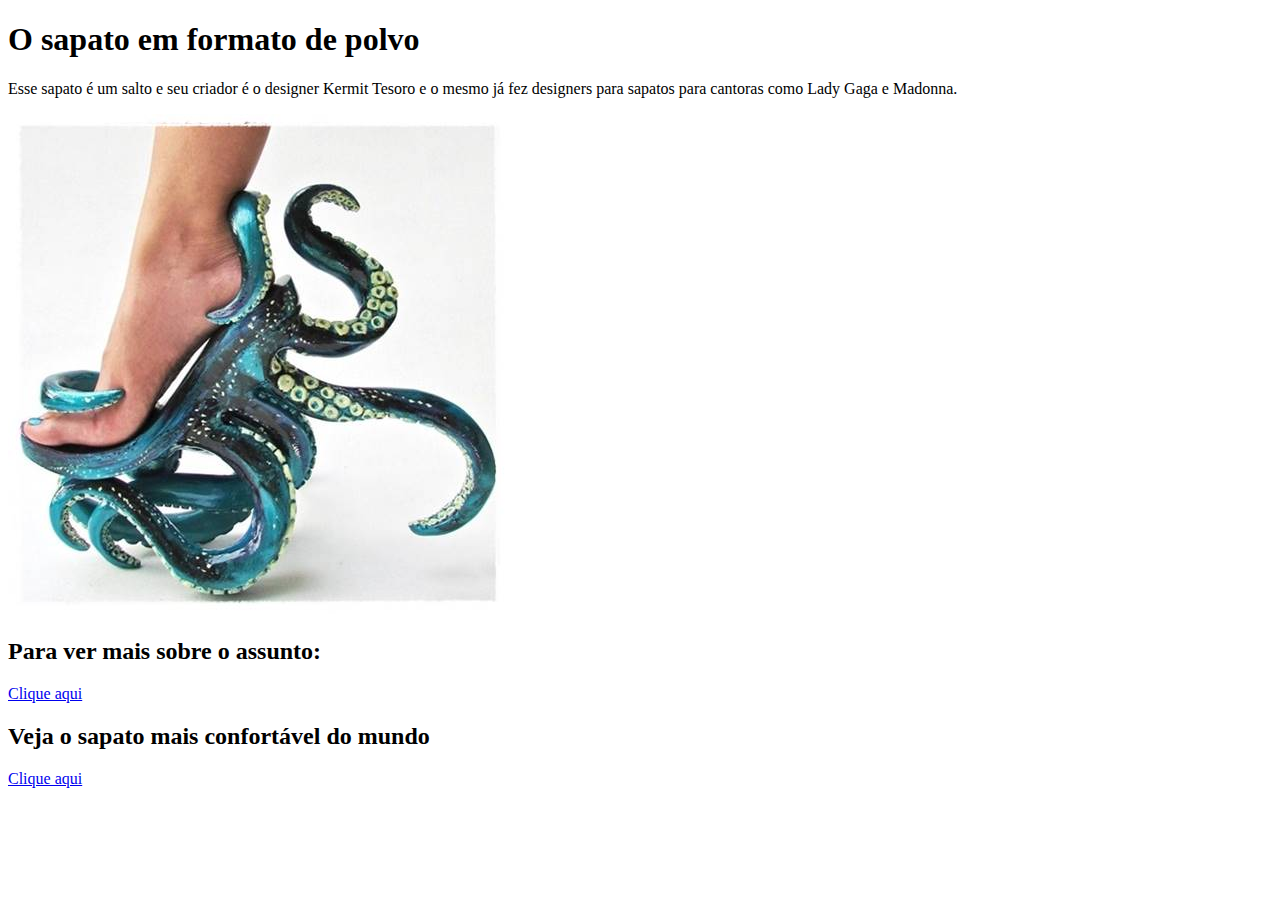
==== index.html @ 5ac418fc "Update index.html" ====
<!DOCTYPE html>
<html lang="en">
<head>
    <meta charset="UTF-8">
    <meta name="viewport" content="width=device-width, initial-scale=1.0">
    <link rel="shortcut icon" href="ICONE.ico" type="Aula-03/ICONE">
    <title></title>
</head>
<body>
    <h1>O sapato em formato de polvo</h1>
    
    <p> Esse sapato é um salto e seu criador é o designer Kermit Tesoro e o mesmo já fez designers para sapatos para cantoras como Lady Gaga e Madonna.
    </p>
    
    <img src="biz024-23.jpg" alt="logo do barão">
         





    </ol>
    <h2> Para ver mais sobre o assunto:</h2>
    <a href="https://www.rtp.pt/noticias/economia/kermit-tesoro-ofereceu-duas-criacoes-ao-museu-do-calcado_v1202363" target="_blank" color="black">Clique aqui</a>






    <h2>Veja o sapato mais confortável do mundo</h2>
    <a href="pdf.html" target="_blank"  download="COINI.pdf" type="aplication/pdf" color="#black"   >
        Clique aqui
    </a>
    
</body>
</html>
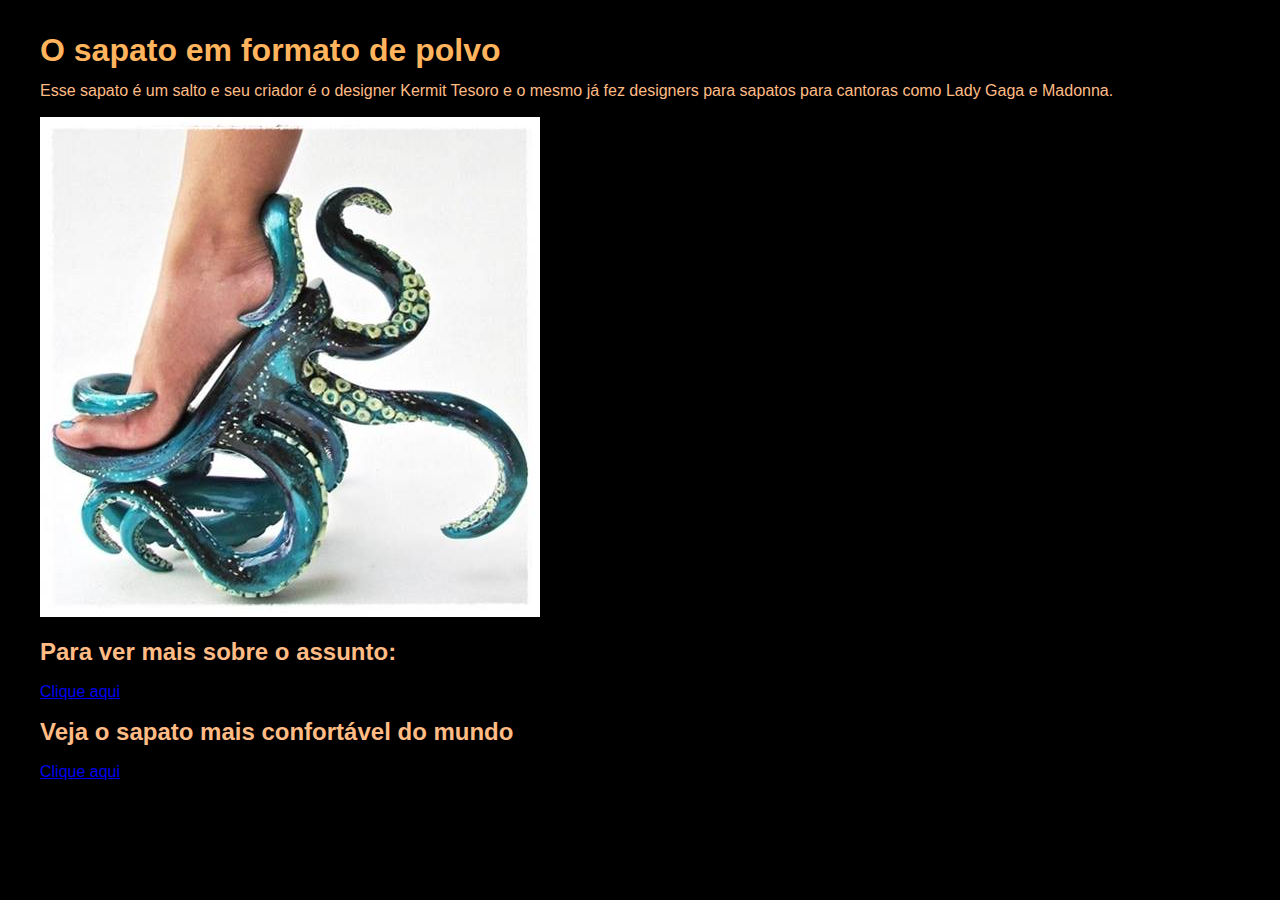
==== commit 830a9cb6: "27/03/2024" ====
--- a/index.html
+++ b/index.html
@@ -4,7 +4,18 @@
     <meta charset="UTF-8">
     <meta name="viewport" content="width=device-width, initial-scale=1.0">
     <link rel="shortcut icon" href="ICONE.ico" type="Aula-03/ICONE">
-    <title></title>
+    <style>
+        body {
+            margin-top: 40px;
+            margin-left: 40px;
+            margin-bottom: 20px;
+            line-height: 20px;
+        }
+    </style>
+
+
+    <title>O sapato</title>
+    <link rel="stylesheet" href="style.css">
 </head>
 <body>
     <h1>O sapato em formato de polvo</h1>
@@ -14,19 +25,9 @@
     
     <img src="biz024-23.jpg" alt="logo do barão">
          
-
-
-
-
-
     </ol>
     <h2> Para ver mais sobre o assunto:</h2>
     <a href="https://www.rtp.pt/noticias/economia/kermit-tesoro-ofereceu-duas-criacoes-ao-museu-do-calcado_v1202363" target="_blank" color="black">Clique aqui</a>
-
-
-
-
-
 
     <h2>Veja o sapato mais confortável do mundo</h2>
     <a href="pdf.html" target="_blank"  download="COINI.pdf" type="aplication/pdf" color="#black"   >
--- a/style.css
+++ b/style.css
@@ -0,0 +1,19 @@
+@charset "UTF-8";
+
+body 
+{
+    text-align: justify;
+    background-color: rgb(0, 0, 0);
+    color: rgb(255, 188, 133);
+    font-size: 12pt;
+    font-family: Arial;
+}
+
+h1
+{
+    color: rgb(255, 180, 93);
+}
+
+.container {
+    display: flex;
+  }
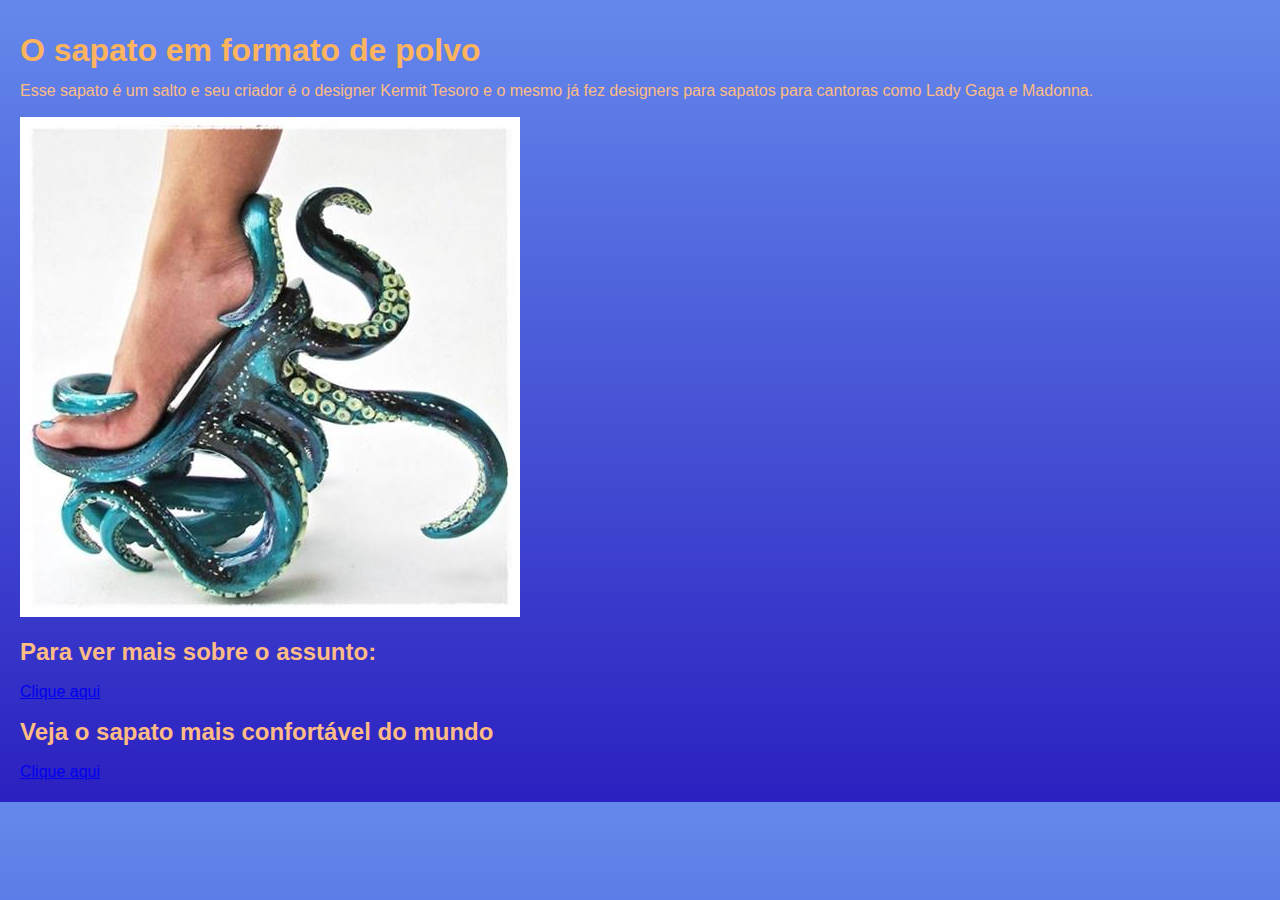
==== commit 156270c5: "Add files via upload" ====
--- a/index.html
+++ b/index.html
@@ -7,7 +7,8 @@
     <style>
         body {
             margin-top: 40px;
-            margin-left: 40px;
+            margin-left: 20px;
+            margin-right: 20px;
             margin-bottom: 20px;
             line-height: 20px;
         }
--- a/style.css
+++ b/style.css
@@ -3,7 +3,7 @@
 body 
 {
     text-align: justify;
-    background-color: rgb(0, 0, 0);
+    background: linear-gradient(to bottom, #6489ec, #2b20c0);
     color: rgb(255, 188, 133);
     font-size: 12pt;
     font-family: Arial;
@@ -17,3 +17,4 @@
 .container {
     display: flex;
   }
+
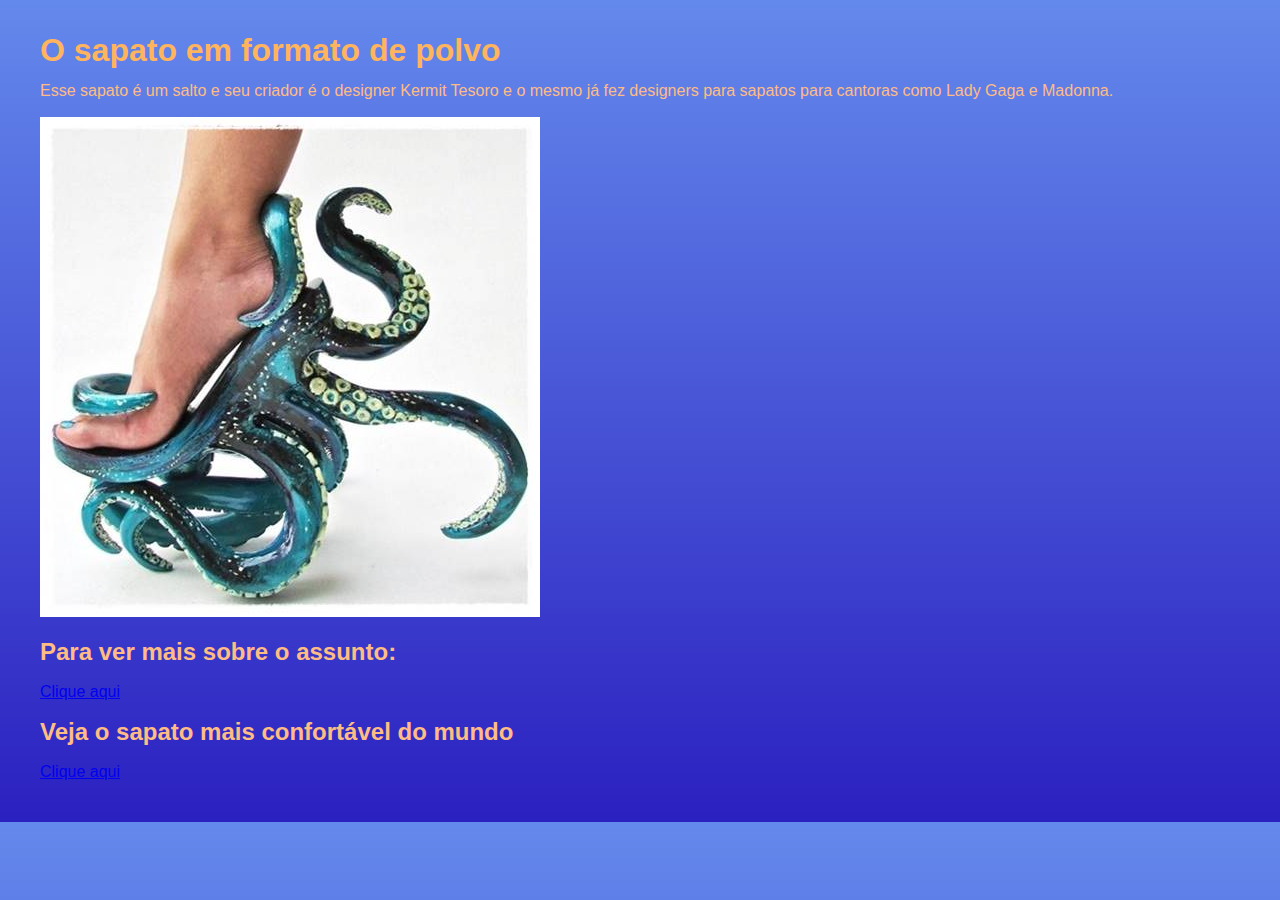
==== commit 30d01b7e: "Add files via upload" ====
--- a/index.html
+++ b/index.html
@@ -7,9 +7,9 @@
     <style>
         body {
             margin-top: 40px;
-            margin-left: 20px;
-            margin-right: 20px;
-            margin-bottom: 20px;
+            margin-left: 40px;
+            margin-right: 40px;
+            margin-bottom: 40px;
             line-height: 20px;
         }
     </style>
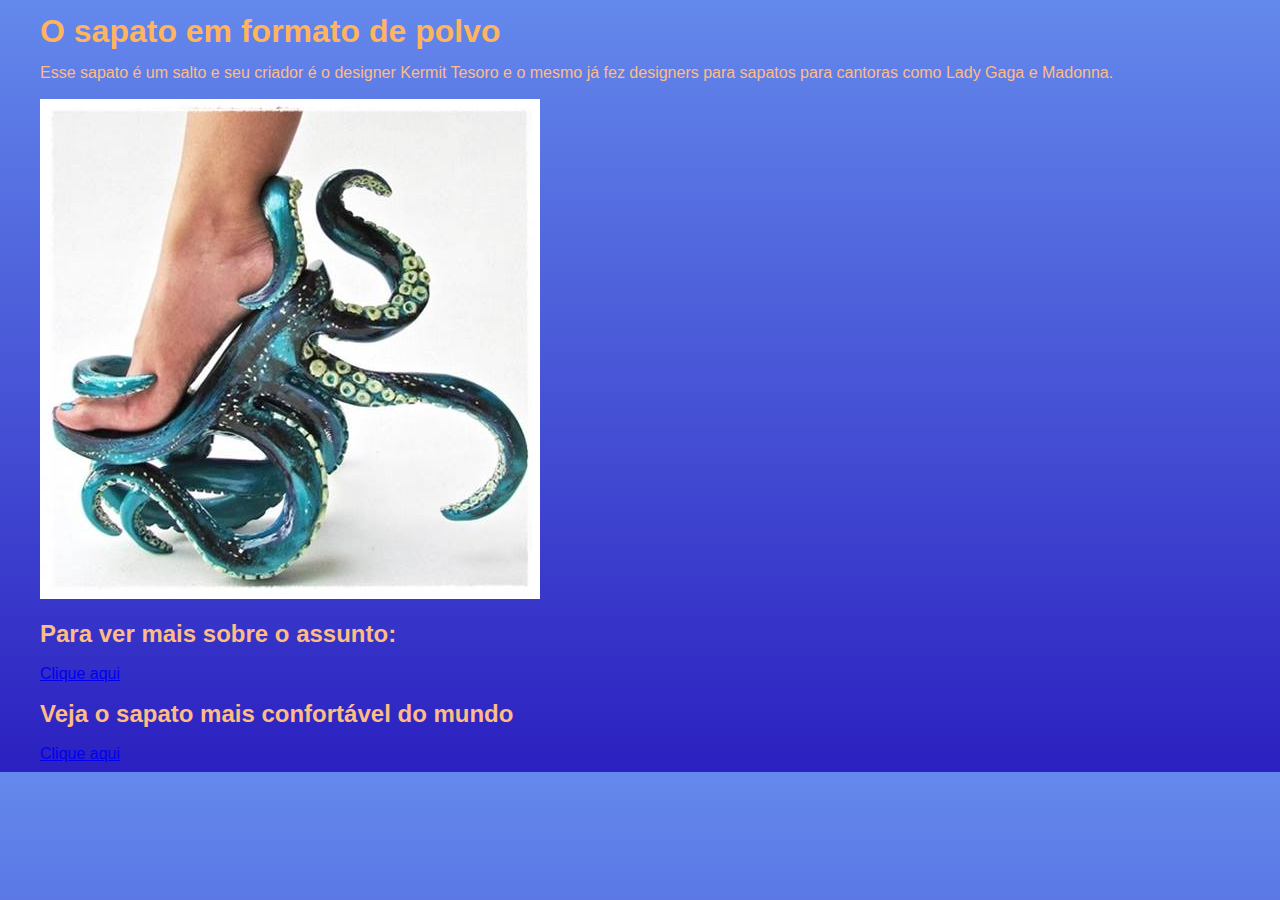
==== commit 77343c67: "Add files via upload" ====
--- a/index.html
+++ b/index.html
@@ -6,10 +6,8 @@
     <link rel="shortcut icon" href="ICONE.ico" type="Aula-03/ICONE">
     <style>
         body {
-            margin-top: 40px;
-            margin-left: 40px;
-            margin-right: 40px;
-            margin-bottom: 40px;
+            justify-content: center;
+            align-items: center;
             line-height: 20px;
         }
     </style>
--- a/style.css
+++ b/style.css
@@ -7,6 +7,8 @@
     color: rgb(255, 188, 133);
     font-size: 12pt;
     font-family: Arial;
+    margin-right: 40px;
+    margin-left: 40px;
 }
 
 h1
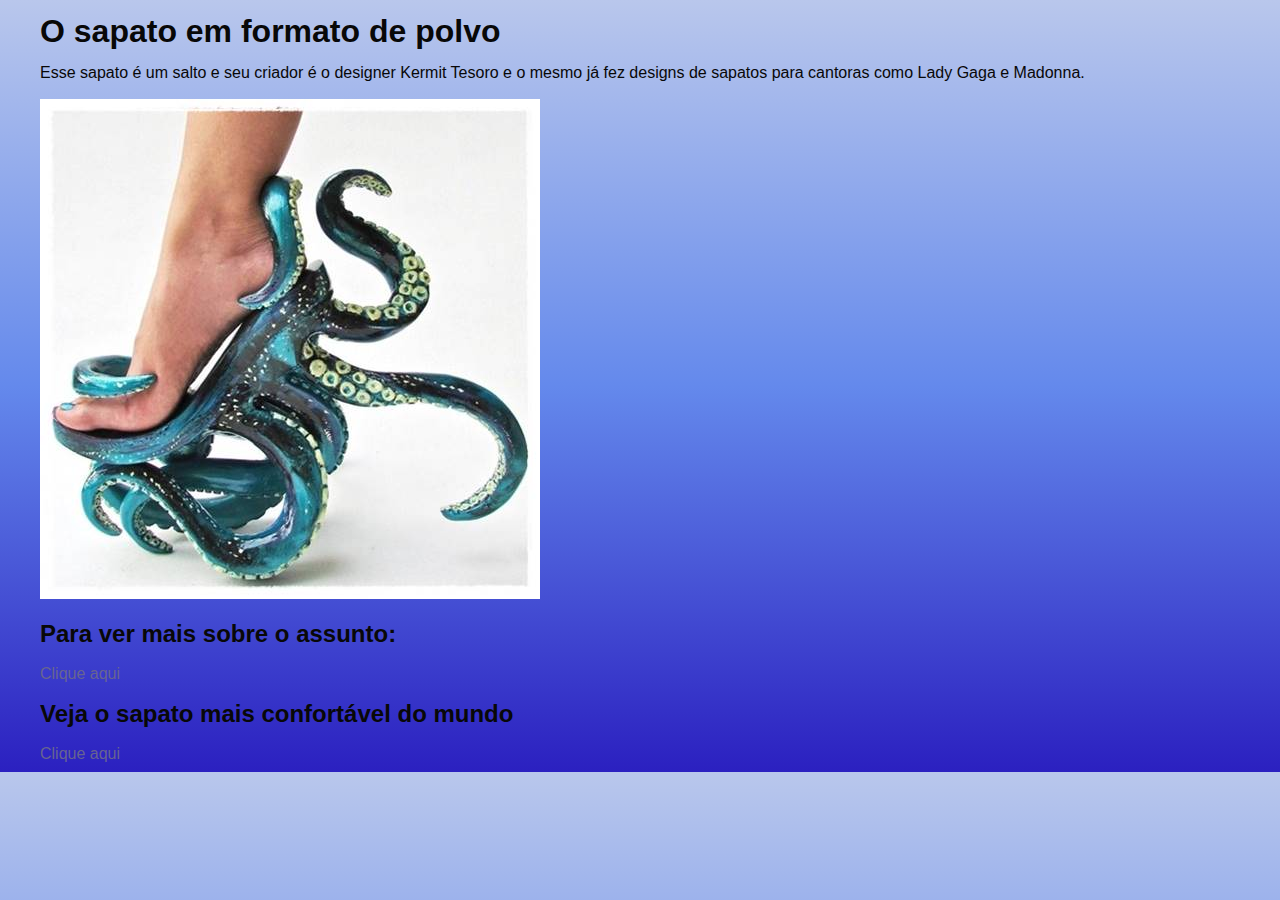
==== commit 97abd977: "Add files via upload" ====
--- a/index.html
+++ b/index.html
@@ -17,9 +17,9 @@
     <link rel="stylesheet" href="style.css">
 </head>
 <body>
-    <h1>O sapato em formato de polvo</h1>
+    <h1 class="destaque">O sapato em formato de polvo</h1>
     
-    <p> Esse sapato é um salto e seu criador é o designer Kermit Tesoro e o mesmo já fez designers para sapatos para cantoras como Lady Gaga e Madonna.
+    <p> Esse sapato é um salto e seu criador é o designer Kermit Tesoro e o mesmo já fez designs de sapatos para cantoras como Lady Gaga e Madonna.
     </p>
     
     <img src="biz024-23.jpg" alt="logo do barão">
--- a/style.css
+++ b/style.css
@@ -3,8 +3,8 @@
 body 
 {
     text-align: justify;
-    background: linear-gradient(to bottom, #6489ec, #2b20c0);
-    color: rgb(255, 188, 133);
+    background: linear-gradient(to bottom, #b9c7ec, #6489ec, #2b20c0);
+    color: #080808;
     font-size: 12pt;
     font-family: Arial;
     margin-right: 40px;
@@ -13,7 +13,12 @@
 
 h1
 {
-    color: rgb(255, 180, 93);
+    color: #080808;
+}
+
+a{
+    text-decoration: none;
+    color: #69668ffd;
 }
 
 .container {
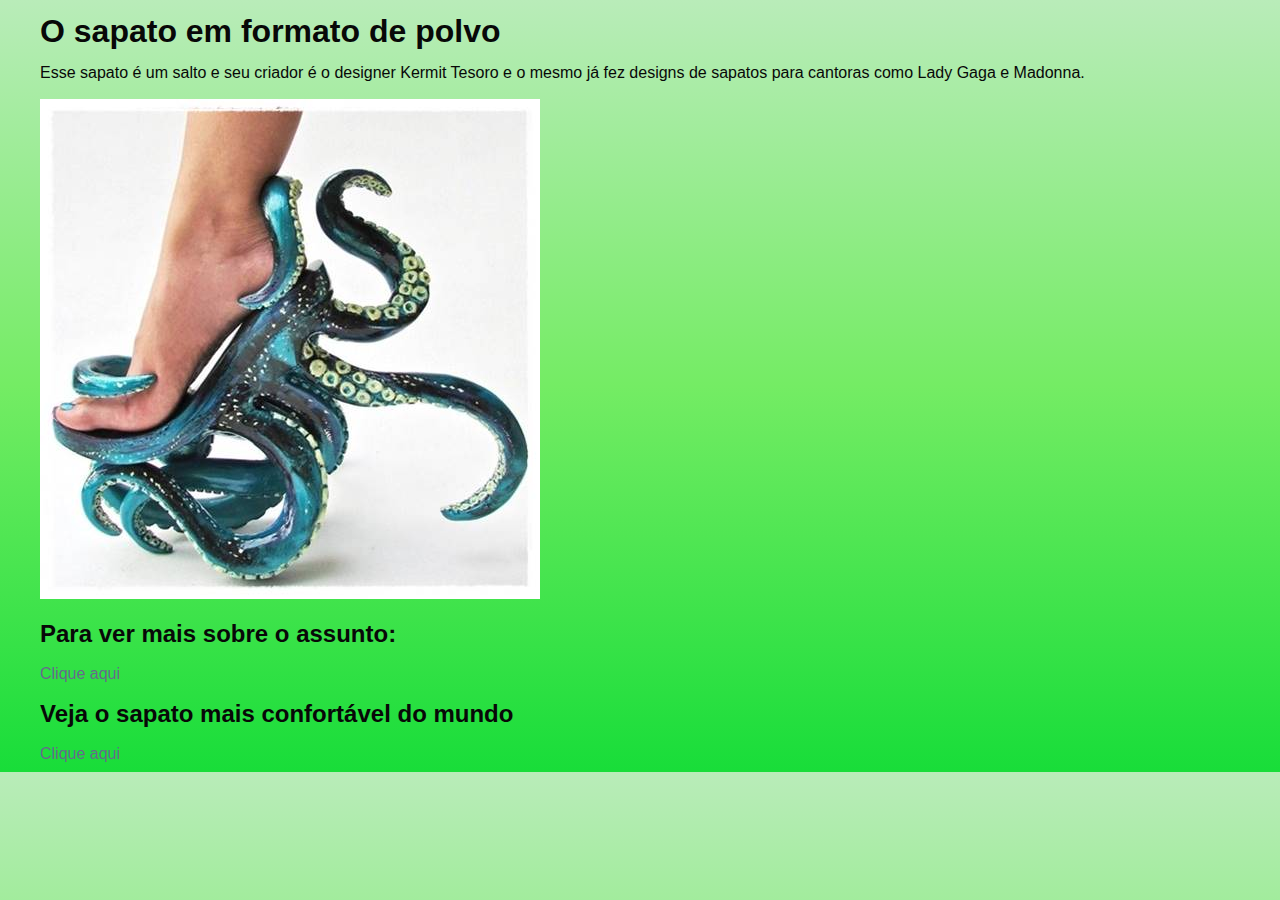
==== commit 702e6cc8: "Add files via upload" ====
--- a/index.html
+++ b/index.html
@@ -4,6 +4,7 @@
     <meta charset="UTF-8">
     <meta name="viewport" content="width=device-width, initial-scale=1.0">
     <link rel="shortcut icon" href="ICONE.ico" type="Aula-03/ICONE">
+    <link rel="stylesheet" href="style.css">
     <style>
         body {
             justify-content: center;
@@ -17,7 +18,7 @@
     <link rel="stylesheet" href="style.css">
 </head>
 <body>
-    <h1 class="destaque">O sapato em formato de polvo</h1>
+    <h1 class="título">O sapato em formato de polvo</h1>
     
     <p> Esse sapato é um salto e seu criador é o designer Kermit Tesoro e o mesmo já fez designs de sapatos para cantoras como Lady Gaga e Madonna.
     </p>
--- a/style.css
+++ b/style.css
@@ -3,7 +3,7 @@
 body 
 {
     text-align: justify;
-    background: linear-gradient(to bottom, #b9c7ec, #6489ec, #2b20c0);
+    background: linear-gradient(to bottom, #b9ecb9, #74ec64, #18dd39);
     color: #080808;
     font-size: 12pt;
     font-family: Arial;
@@ -16,6 +16,11 @@
     color: #080808;
 }
 
+p#principal
+{
+ color: rgb(218, 57, 51);
+}
+
 a{
     text-decoration: none;
     color: #69668ffd;
--- a/style.css
+++ b/style.css
@@ -3,7 +3,7 @@
 body 
 {
     text-align: justify;
-    background: linear-gradient(to bottom, #b9c7ec, #6489ec, #2b20c0);
+    background: linear-gradient(to bottom, #b9ecb9, #74ec64, #18dd39);
     color: #080808;
     font-size: 12pt;
     font-family: Arial;
@@ -16,6 +16,11 @@
     color: #080808;
 }
 
+p#principal
+{
+ color: rgb(218, 57, 51);
+}
+
 a{
     text-decoration: none;
     color: #69668ffd;
